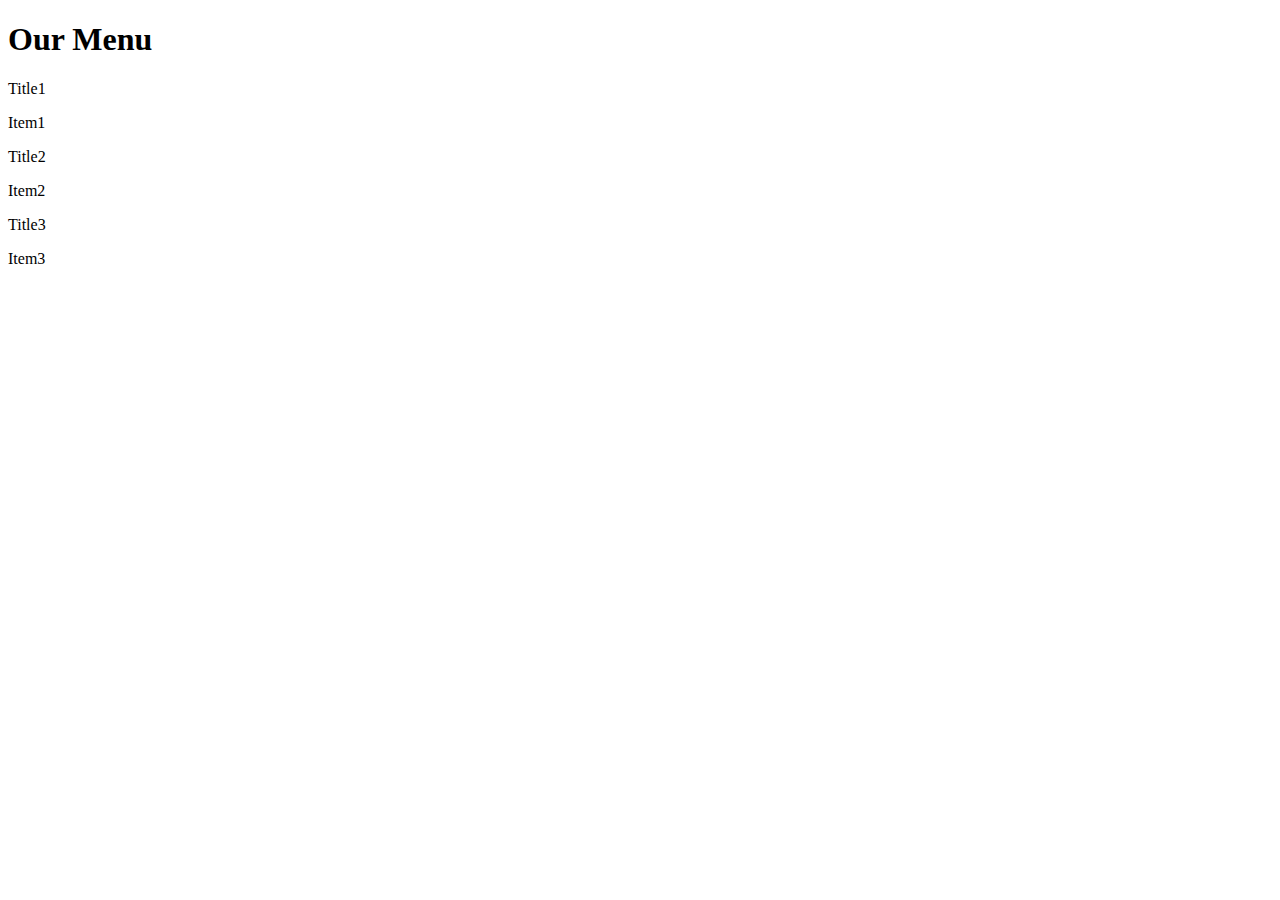
==== module2-solution/index.html @ 540ed4e3 "creat-module2-solution" ====
<!-- 
    The browser should display a desktop version of the site when the width of the browser window is 992px and above.
    Tablet view should appear only if the width of the browser window is between 768px and 991px, inclusively.
    Mobile view should appear only if the width of the browser is equal to or less than 767px.
    'float' property. 
    Borders and Colors
    font-family
    font size of the heading and section title to be 75% larger and 25% larger 
-->

<!DOCTYPE html>
<html lang="en">
<head>
    <meta charset="utf-8">   
    <link rel="stylesheet" href="/css/mystyle.css" >
    <title>Hello Coursera</title>
</head>
<body>
    <h1>Our Menu</h1>   
    <div class="row">
        <div class="col-lg-4 col-md-6 col-sx-12 ">  
            <div class ="container">                      
                <p class="sectionTitle pink-background"> Title1 </p>           
                <p class ="text-box">Item1
                </p>                  
            </div> 
        </div>
       <div class="col-lg-4 col-md-6 col-sx-12"> 
            <div class ="container">            
                <p class="sectionTitle red-background"> Title2 </p>
                <p class ="text-box">Item2</p>
            </div>
        </div>
           
         <div class="col-lg-4 col-md-12 col-sx-12"> 
            <div class ="container">             
                <p class="sectionTitle cream-background"> Title3 </p>
                <p class ="text-box">Item3</p>
            </div>
        </div>   
    </div> 
    
</body>
</html>
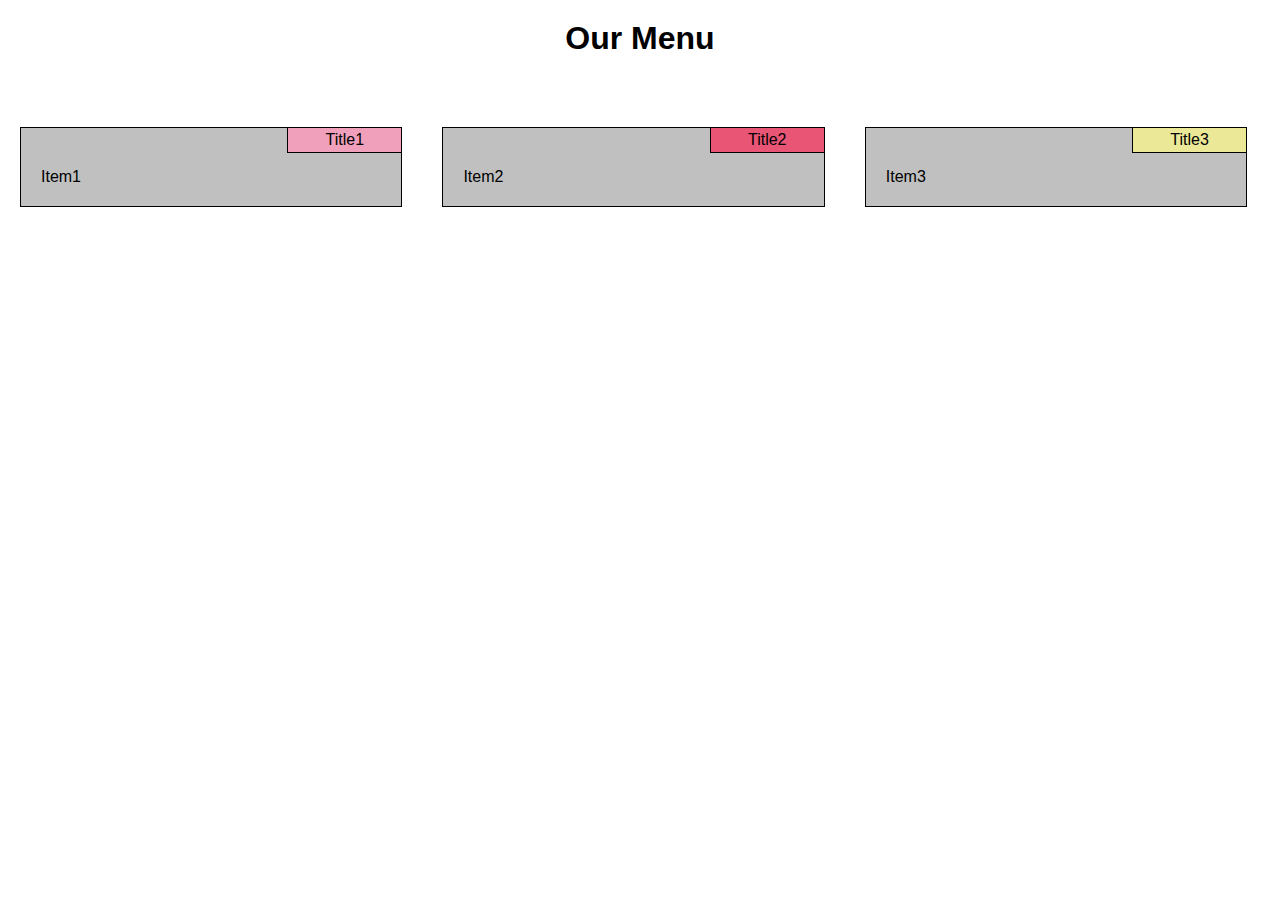
==== commit 3db160d2: "modify css" ====
--- a/module2-solution/index.html
+++ b/module2-solution/index.html
@@ -12,7 +12,7 @@
 <html lang="en">
 <head>
     <meta charset="utf-8">   
-    <link rel="stylesheet" href="/css/mystyle.css" >
+    <link rel="stylesheet" href="/module2-solution/css/mystyle.css" >
     <title>Hello Coursera</title>
 </head>
 <body>
--- a/module2-solution/css/mystyle.css
+++ b/module2-solution/css/mystyle.css
@@ -0,0 +1,179 @@
+*{
+    box-sizing: border-box; 
+    margin: 0;
+    padding:0;
+    font-family: Arial, Helvetica, sans-serif;
+}
+h1{
+    margin: 20px;     
+    margin-bottom: 50px;
+    text-align: center;
+}
+div.container{   
+    border: 1px solid black;   
+    margin:20px;  
+    background-color:  silver;
+    overflow: auto;
+    position: relative;
+}
+.sectionTitle{  
+    border-bottom: 1px solid black;
+    border-left: 1px solid black;
+    margin-bottom: 10px; 
+    padding: 3px 10px;
+    text-align: center;
+    position: absolute;
+    right: 0; 
+    /*float: right;*/
+    width: 30%;
+    overflow: auto;
+}
+.pink-background{
+    background-color: rgb(241, 160, 187);
+}
+.red-background{
+    background-color: rgb(233, 85, 117);
+}
+.cream-background{
+    background-color: rgb(235, 233, 152);
+}
+.text-box{
+    margin: 20px;
+    clear: right;
+    padding-top: 20px;
+}
+.row{
+    width: 100%;
+}
+@media(min-width: 992px ){
+    .col-lg-1, .col-lg-2, .col-lg-3, .col-lg-4,
+    .col-lg-5, .col-lg-6, .col-lg-7, .col-lg-8,
+    .col-lg-9, .col-lg-10, .col-lg-11, .col-lg-12{
+        float: left;          
+    }
+    .col-lg-1{
+        width: 8.33%;
+    }
+    .col-lg-2{
+        width: 16.66%;
+    }
+    .col-lg-3{
+        width: 25%;
+    }
+    .col-lg-4{
+        width: 33%;
+    }
+    .col-lg-5{
+        width: 41.66%;
+    }
+    .col-lg-6{
+        width: 50%;
+    }
+    .col-lg-7{
+        width: 58.33%;
+    }
+    .col-lg-8{
+        width: 66.66%;
+    }
+    .col-lg-9{
+        width: 74.99%;
+    }
+    .col-lg-10{
+        width: 83.33%;
+    }
+    .col-lg-11{
+        width: 91.66%;
+    }
+    .col-lg-12{
+        width: 100%;
+    }
+}
+
+@media(min-width: 768px) and (max-width : 991px ){
+    .col-md-1, .col-md-2, .col-md-3, .col-md-4,
+    .col-md-5, .col-md-6, .col-md-7, .col-md-8,
+    .col-md-9, .col-md-10, .col-md-11, .col-md-12{        
+        float: left;
+    }
+    .col-md-1{
+        width: 8.33%;
+    }
+    .col-md-2{
+        width: 16.66%;
+    }
+    .col-md-3{
+        width: 25%;
+    }
+    .col-md-4{
+        width: 33%;
+    }
+    .col-md-5{
+        width: 41.66%;
+    }
+    .col-md-6{
+        width: 50%;
+    }
+    .col-md-7{
+        width: 58.33%;
+    }
+    .col-md-8{
+        width: 66.66%;
+    }
+    .col-md-9{
+        width: 74.99%;
+    }
+    .col-md-10{
+        width: 83.33%;
+    }
+    .col-md-11{
+        width: 91.66%;
+    }
+    .col-md-12{
+        width: 100%;
+    }
+}
+
+@media(max-width: 767px ){
+    .col-sx-1, .col-sx-2, .col-sx-3, .col-sx-4,
+    .col-sx-5, .col-sx-6, .col-sx-7, .col-sx-8,
+    .col-sx-9, .col-sx-10, .col-sx-11, .col-sx-12{
+        float: left;
+    }
+    .col-sx-1{
+        width: 8.33%;
+    }
+    .col-sx-2{
+        width: 16.66%;
+    }
+    .col-sx-3{
+        width: 25%;
+    }
+    .col-sx-4{
+        width: 33%;
+    }
+    .col-sx-5{
+        width: 41.66%;
+    }
+    .col-sx-6{
+        width: 50%;
+    }
+    .col-sx-7{
+        width: 58.33%;
+    }
+    .col-sx-8{
+        width: 66.66%;
+    }
+    .col-sx-9{
+        width: 74.99%;
+    }
+    .col-sx-10{
+        width: 83.33%;
+    }
+    .col-sx-11{
+        width: 91.66%;
+    }
+    .col-sx-12{
+        width: 100%;
+    }
+}
+
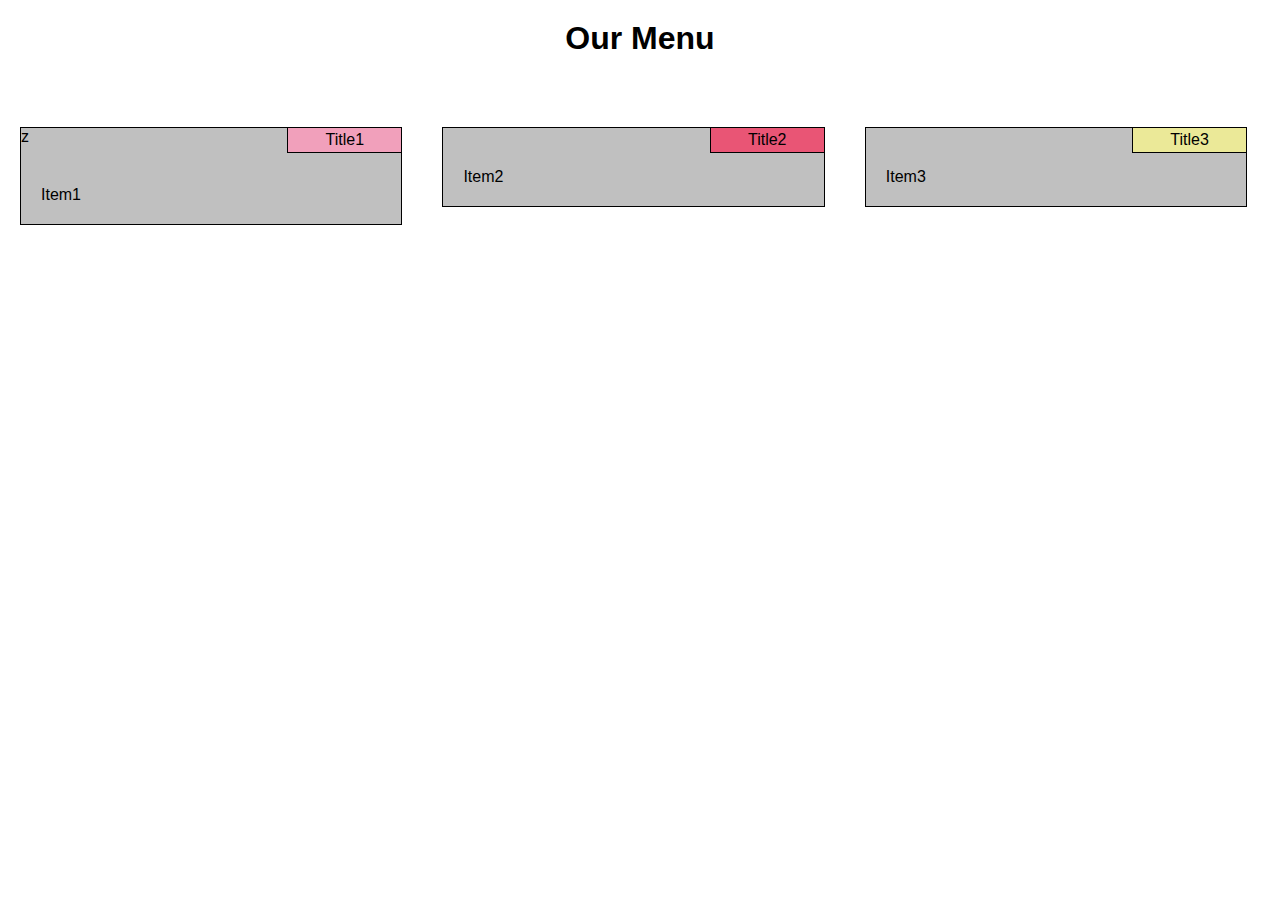
==== commit 0b76b8ab: ":)" ====
--- a/module2-solution/index.html
+++ b/module2-solution/index.html
@@ -12,7 +12,7 @@
 <html lang="en">
 <head>
     <meta charset="utf-8">   
-    <link rel="stylesheet" href="/module2-solution/css/mystyle.css" >
+    <link rel="stylesheet" href="../module2-solution/css/mystyle.css" >
     <title>Hello Coursera</title>
 </head>
 <body>
@@ -20,7 +20,7 @@
     <div class="row">
         <div class="col-lg-4 col-md-6 col-sx-12 ">  
             <div class ="container">                      
-                <p class="sectionTitle pink-background"> Title1 </p>           
+                <p class="sectionTitle pink-background"> Title1 </p>   z        
                 <p class ="text-box">Item1
                 </p>                  
             </div> 
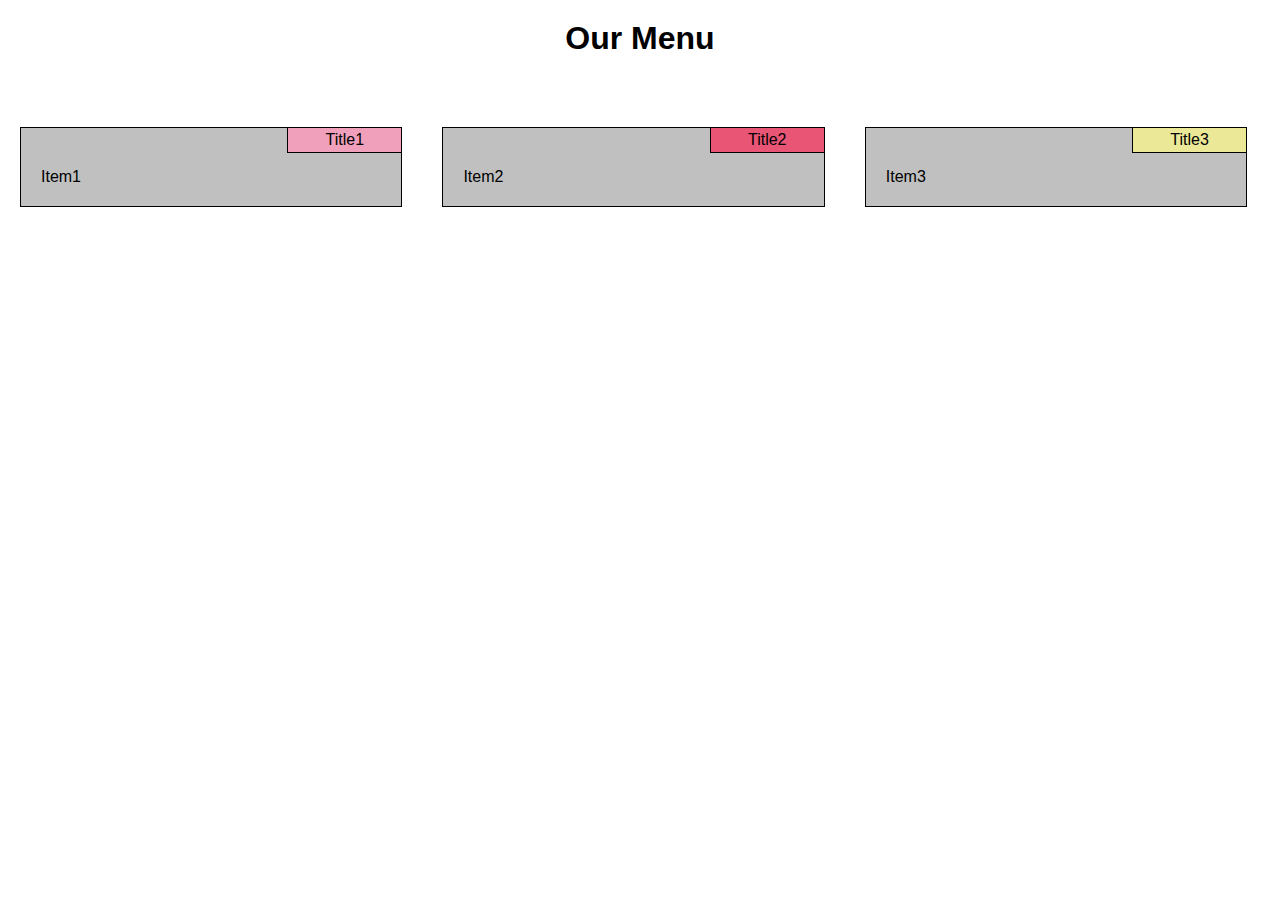
==== commit 7e6a42fa: "Z" ====
--- a/module2-solution/index.html
+++ b/module2-solution/index.html
@@ -20,7 +20,7 @@
     <div class="row">
         <div class="col-lg-4 col-md-6 col-sx-12 ">  
             <div class ="container">                      
-                <p class="sectionTitle pink-background"> Title1 </p>   z        
+                <p class="sectionTitle pink-background"> Title1 </p>       
                 <p class ="text-box">Item1
                 </p>                  
             </div> 
